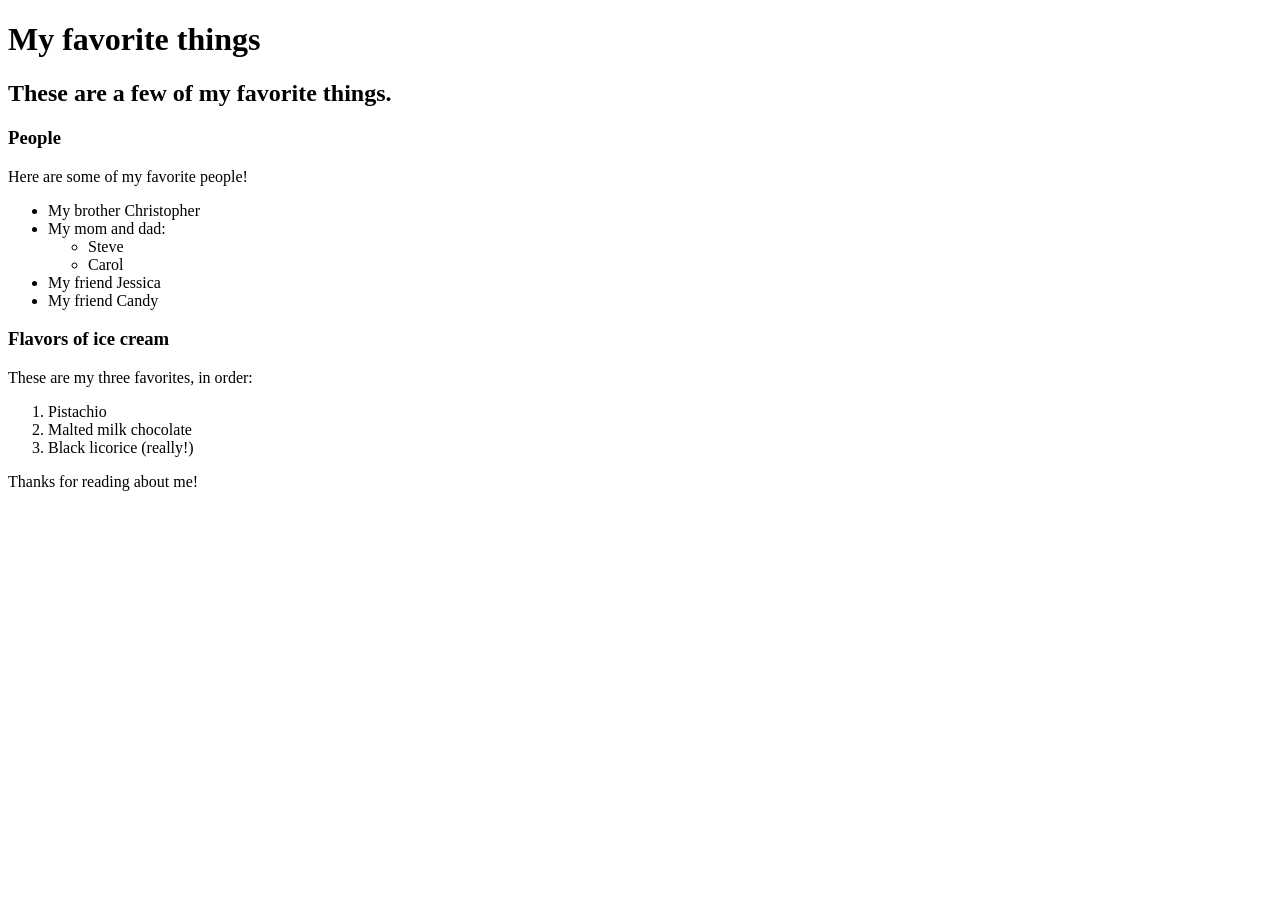
==== favorite-things.html @ 5a22bb74 "add web page with info on favorite things" ====
<!DOCTYPE html>
<html lang="en-US">

<head>
  <title>Michael's favorite things</title>
</head>

<body>
  <h1>My favorite things</h1>
  <h2>These are a few of my favorite things.</h2>

  <h3>People</h3>
  <p>Here are some of my favorite people!</p>
  <ul>
    <li>My brother Christopher</li>
    <li>My mom and dad:
      <ul>
        <li>Steve</li>
        <li>Carol</li>
      </ul>
    </li>
    <li>My friend Jessica</li>
    <li>My friend Candy</li>
  </ul>

  <h3>Flavors of ice cream</h3>
  <p>These are my three favorites, in order:</p>
  <ol>
    <li>Pistachio</li>
    <li>Malted milk chocolate</li>
    <li>Black licorice (really!)</li>
  </ol>

  <p>Thanks for reading about me!</p>
</body>

</html>
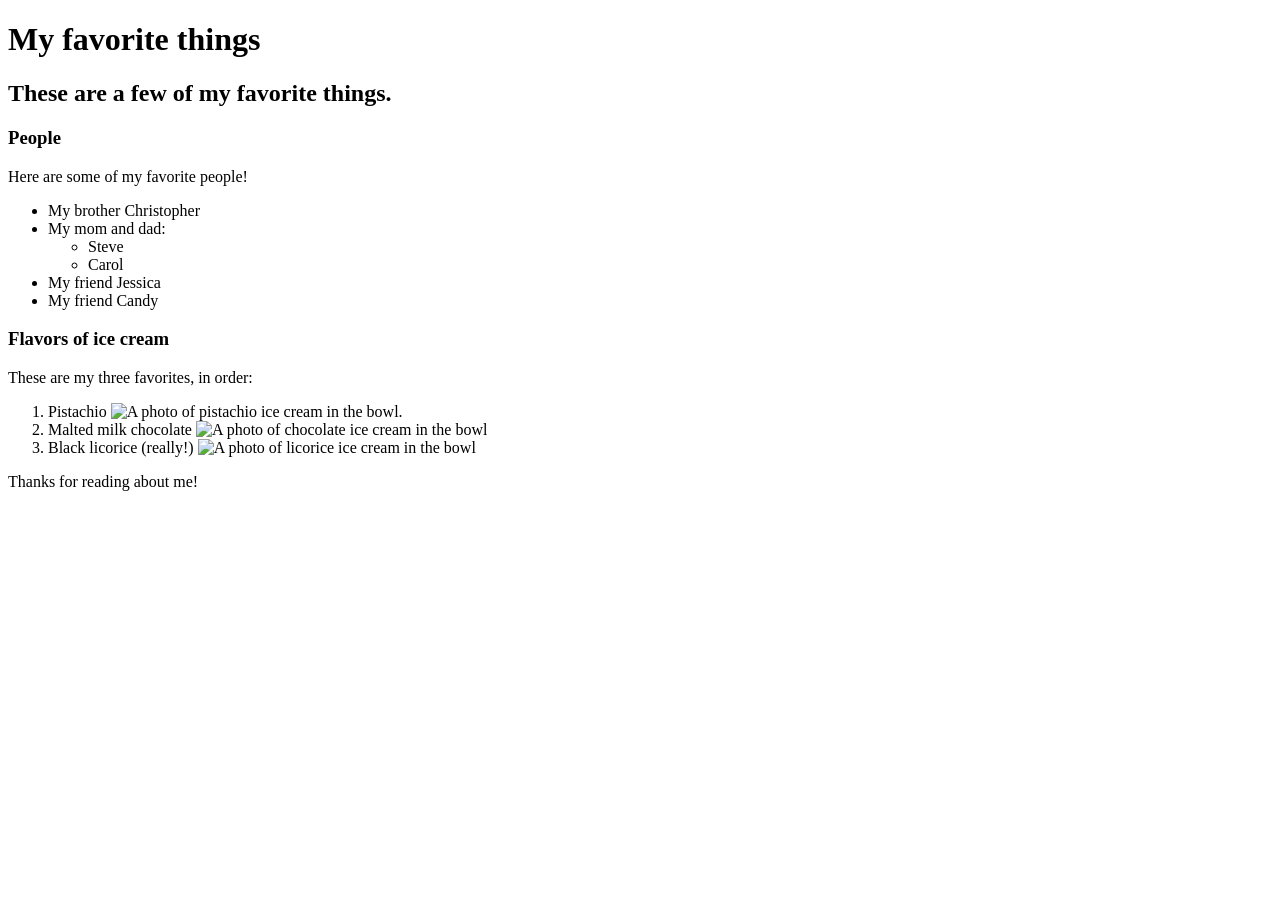
==== commit 1f8aeb70: "Added photos of favorite things" ====
--- a/favorite-things.html
+++ b/favorite-things.html
@@ -22,13 +22,12 @@
     <li>My friend Jessica</li>
     <li>My friend Candy</li>
   </ul>
-
   <h3>Flavors of ice cream</h3>
   <p>These are my three favorites, in order:</p>
   <ol>
-    <li>Pistachio</li>
-    <li>Malted milk chocolate</li>
-    <li>Black licorice (really!)</li>
+    <li>Pistachio <img src="img/pistachio.jpg" alt="A photo of pistachio ice cream in the bowl."> </li>
+    <li>Malted milk chocolate <img src="img/malted milk chocolate.jpg" alt="A photo of chocolate ice cream in the bowl"> </li>
+    <li>Black licorice (really!) <img src="img/Licorice Ice Cream.jpg" alt="A photo of licorice ice cream in the bowl"> </li>
   </ol>
 
   <p>Thanks for reading about me!</p>
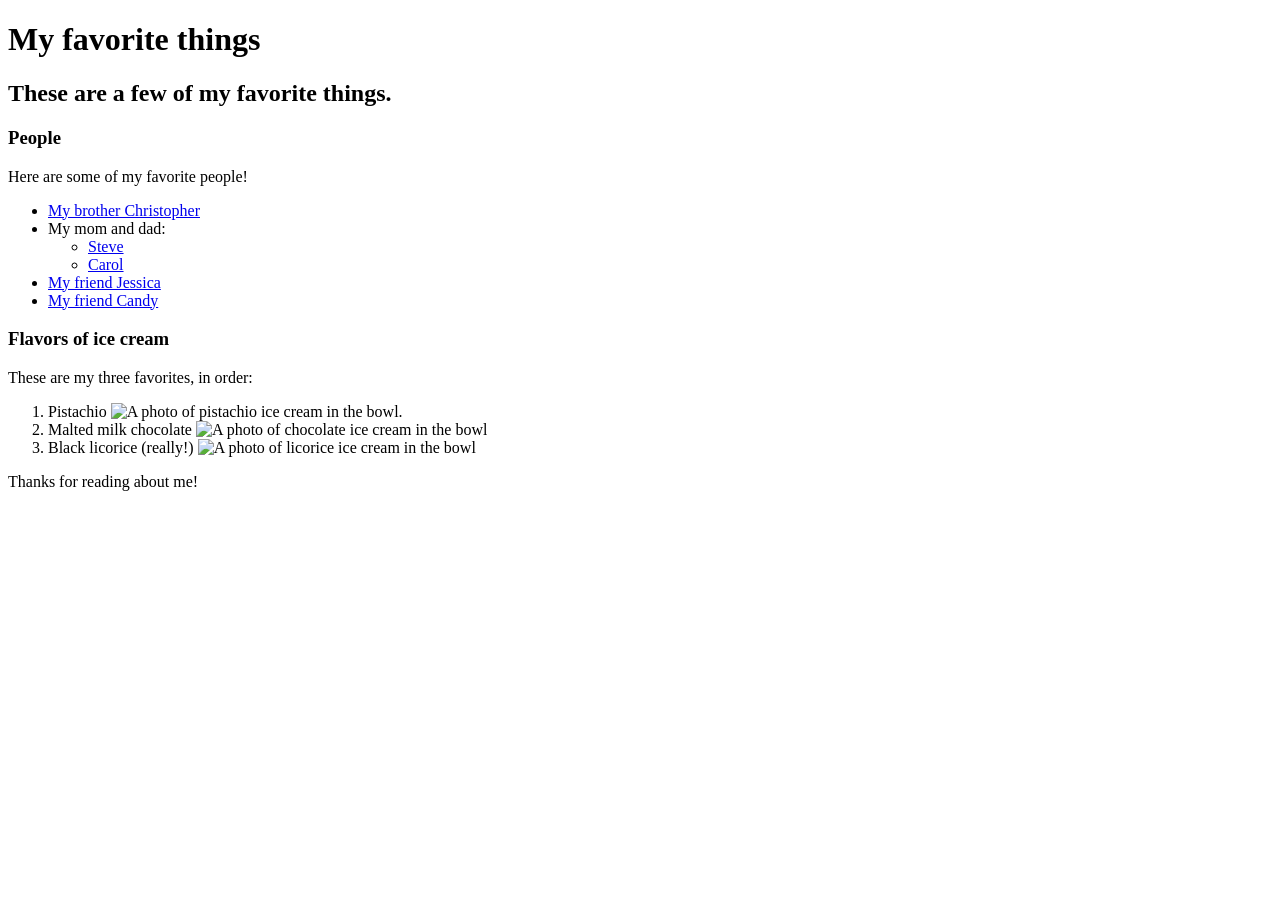
==== commit f8898347: "Added links to your favorite websites" ====
--- a/favorite-things.html
+++ b/favorite-things.html
@@ -12,15 +12,15 @@
   <h3>People</h3>
   <p>Here are some of my favorite people!</p>
   <ul>
-    <li>My brother Christopher</li>
+    <li> <a href="http://www.example.com/christopher.html">My brother Christopher</a></li>
     <li>My mom and dad:
       <ul>
-        <li>Steve</li>
-        <li>Carol</li>
+        <li><a href="http://www.example.com/steve.html">Steve</a></li>
+        <li> <a href="http://www.example.com/carol.html">Carol</a></li>
       </ul>
     </li>
-    <li>My friend Jessica</li>
-    <li>My friend Candy</li>
+    <li> <a href="http://www.example.com/jessica.html">My friend Jessica</a></li>
+    <li> <a href="http://www.example.com/candy.html">My friend Candy</a></li>
   </ul>
   <h3>Flavors of ice cream</h3>
   <p>These are my three favorites, in order:</p>
